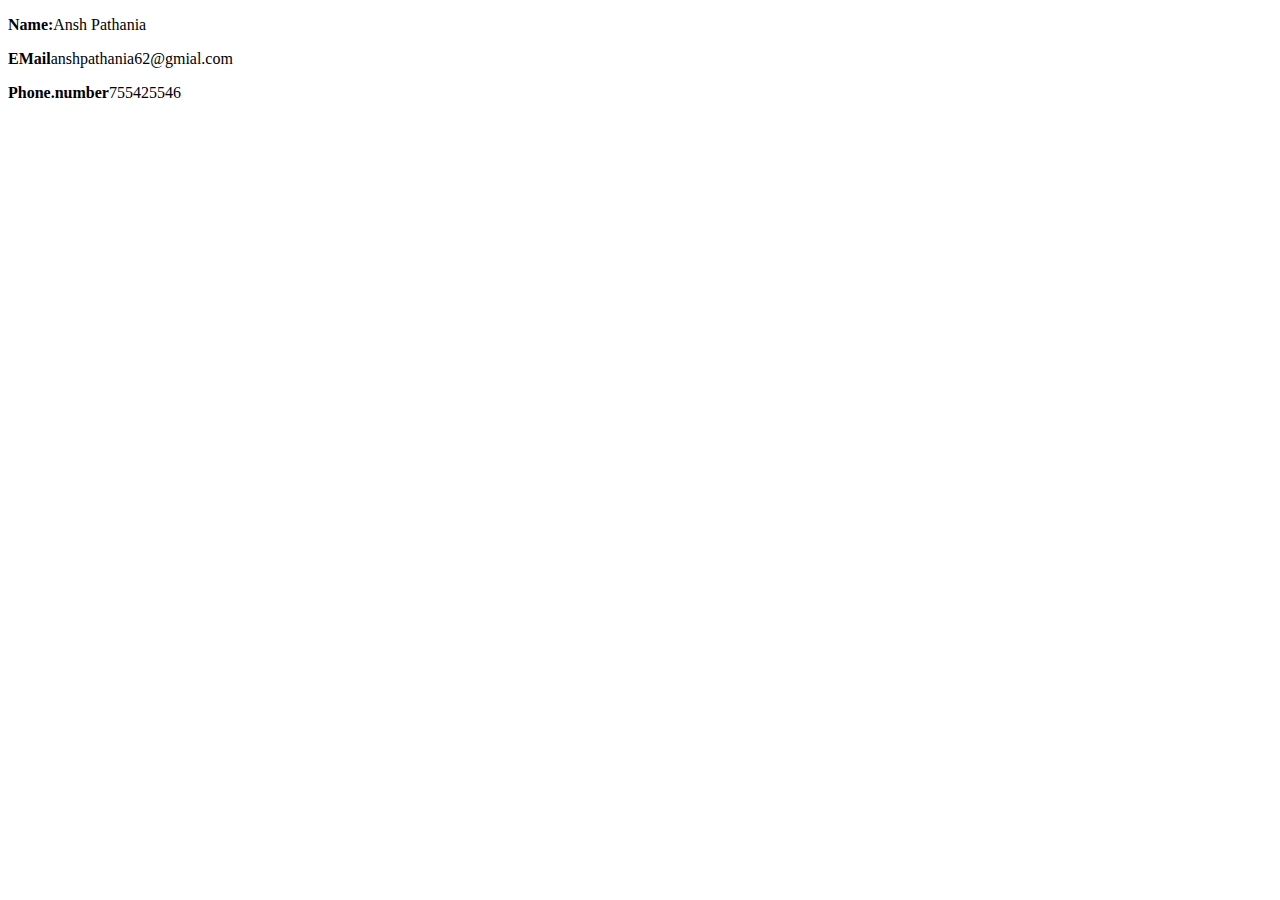
==== contact-me.html @ 05898fde "Add files via upload" ====
<!DOCTYPE html>
<html lang="en" dir="ltr">
  <head>
    <meta charset="utf-8">
    <title>Contact-me </title>
  </head>
  <body>
  <p><strong>Name:</strong>Ansh Pathania</p>
    <p><strong>EMail</strong>anshpathania62@gmial.com</p>
      <p><strong>Phone.number</strong>755425546</p>

  </body>
</html>
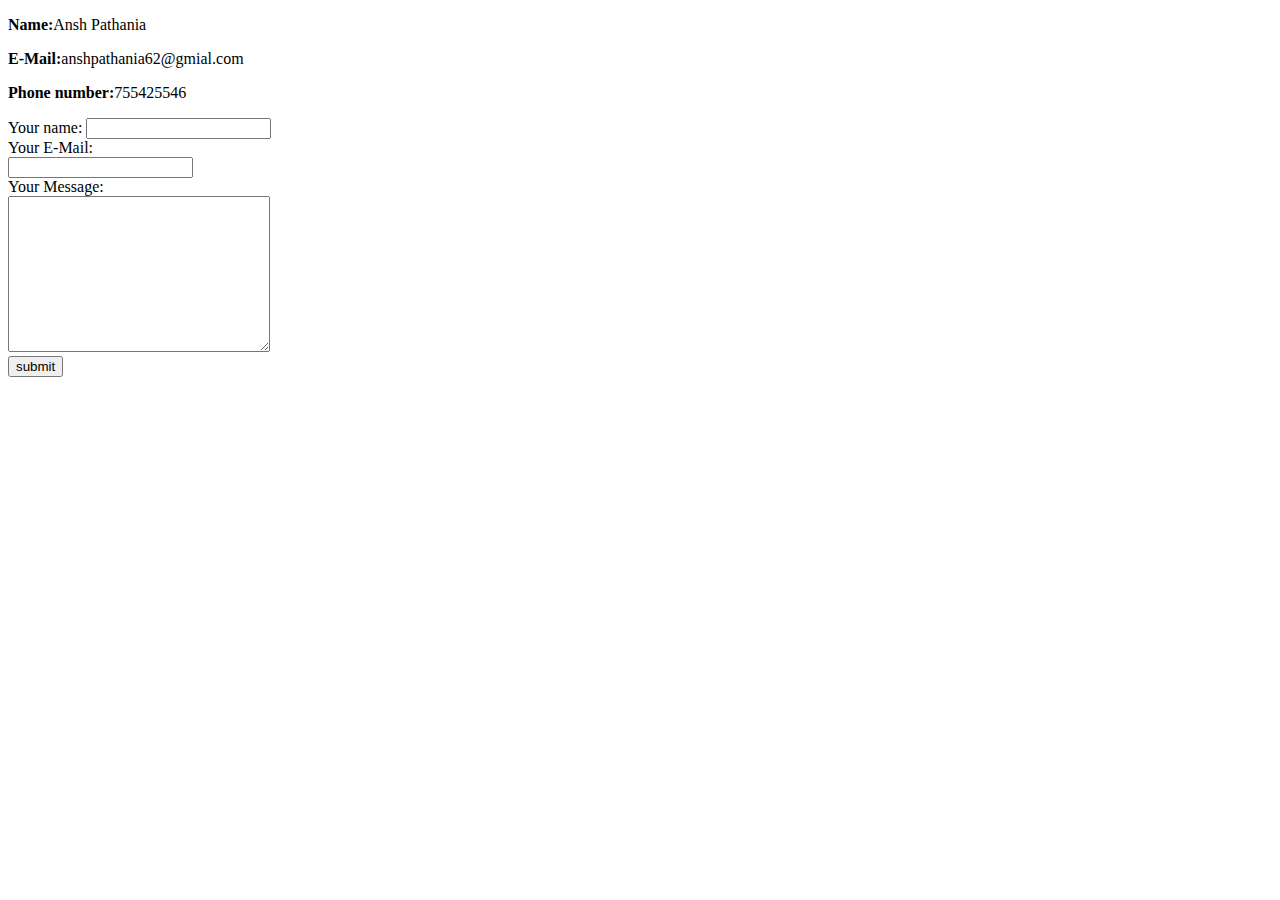
==== commit cf669a13: "Update contact-me.html" ====
--- a/contact-me.html
+++ b/contact-me.html
@@ -1,13 +1,31 @@
 <!DOCTYPE html>
 <html lang="en" dir="ltr">
-  <head>
-    <meta charset="utf-8">
-    <title>Contact-me </title>
-  </head>
-  <body>
+
+<head>
+  <meta charset="utf-8">
+  <title>Contact-me </title>
+</head>
+
+<body>
   <p><strong>Name:</strong>Ansh Pathania</p>
-    <p><strong>EMail</strong>anshpathania62@gmial.com</p>
-      <p><strong>Phone.number</strong>755425546</p>
+  <p><strong>E-Mail:</strong>anshpathania62@gmial.com</p>
+  <p><strong>Phone number:</strong>755425546</p>
 
-  </body>
+  <form class="" action=<a href="mailto:contact@yourdomain.com" method="post" enctype="text/plain">
+    <label>Your name:</label>
+    <input type="text" name="yourName" value="">
+    <br>
+    <label>Your E-Mail:</label><br>
+    <input type="email" name="yourEmail" value=""><br>
+    <label>Your Message:</label>
+    <br>
+    <textarea name="name" rows="10" cols="30"></textarea>
+    <br>
+
+    <input type="submit" name="submit" value="submit">
+  </form>
+
+</body>
+
 </html>
+
